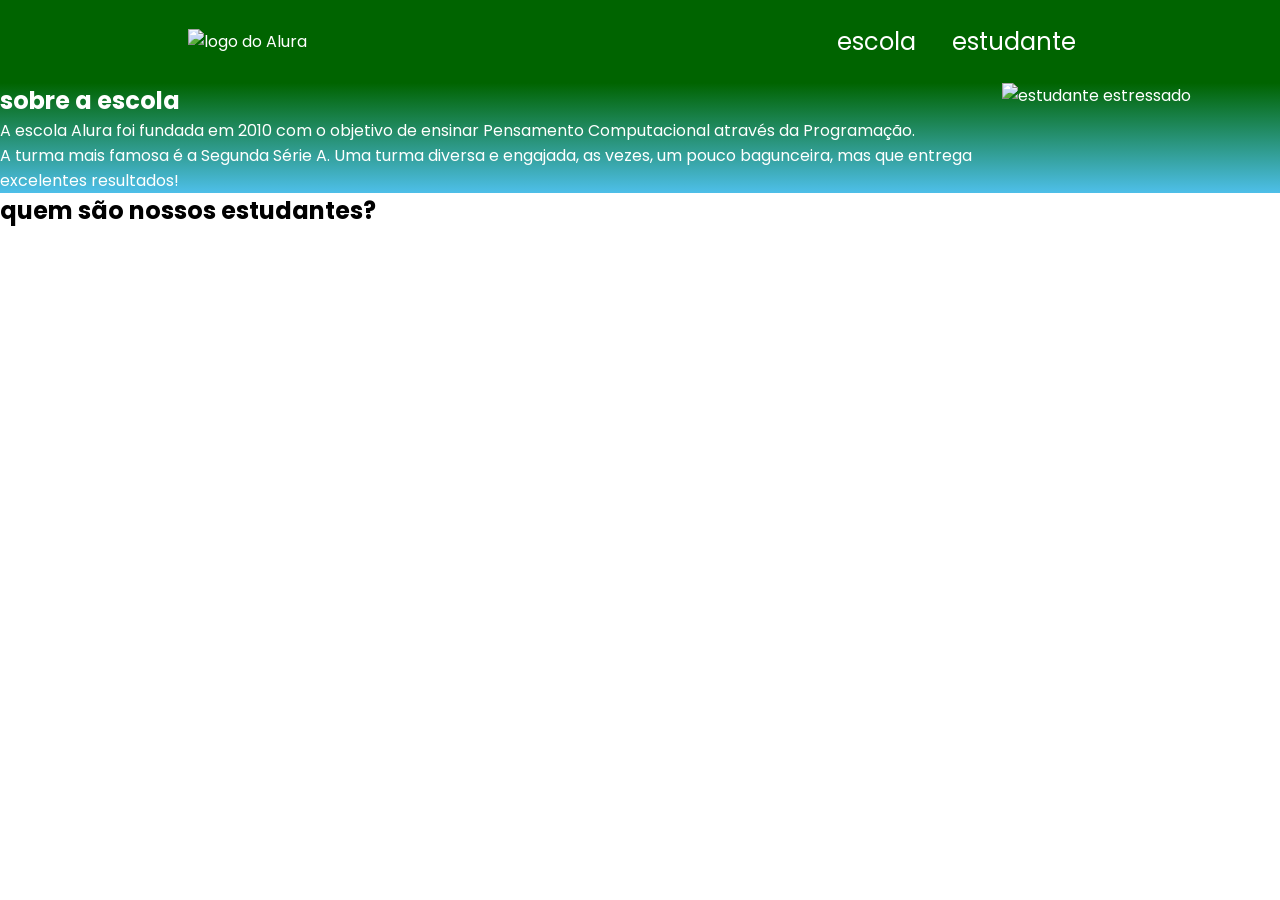
==== index (1).html @ c0c8a0d1 "Add files via upload" ====
<!DOCTYPE html>
<html lang="en">
<head>
    <meta charset="UTF-8">
    <meta name="viewport" content="width=device-width, initial-scale=1.0">
    <title>Document</title>
    <link rel="stylesheet" href="style.css">
    <link rel="preconnect" href="https://fonts.googleapis.com">
    <link rel="preconnect" href="https://fonts.gstatic.com" crossorigin>
    <link href="https://fonts.googleapis.com/css2?family=Poppins:ital,wght@0,100;0,200;0,300;0,400;0,500;0,600;0,700;0,800;0,900;1,100;1,200;1,300;1,400;1,500;1,600;1,700;1,800;1,900&display=swap" rel="stylesheet">
</head>
<body>
    <header class="cabecalho">
      <img class="cabecalho-imagem " src="Alura.jpg" alt="logo do Alura">
      <ul class="cabecalho-lista">
    <li class="cabecalho-lista-item">escola</li>
    <li class="cabecalho-lista-item">estudante</li>
  </ul>
    </header>
    <section class="escola">
      <div class="escola-div-conteudo">
        <h2 class="escola-titulo">sobre a escola</h2>
        <p class="escola-texto-um">A escola Alura foi fundada em 2010 com o objetivo de ensinar Pensamento Computacional através da Programação. </p>
        <p class="escola-texto-dois">A turma mais famosa é a Segunda Série A. Uma turma diversa e engajada, as vezes, um pouco bagunceira, mas que entrega excelentes resultados!</p>
      </div>
      <img class="escola-imagem" src="Student stress-rafiki.png" alt="estudante estressado">
  </section>
  <section class="estudante">
<h2 class="estudante-titulo">quem são nossos estudantes?</h2>
<img src="" alt="">


  </section>
</body>
---- style.css ----
*{
    margin: 0;
    padding: 0;
}

body{
    font-family: "Poppins", sans-serif;
}

.cabecalho{
    background-color: darkgreen;
    color: white;
    display: flex;
    justify-content: space-around;
    align-items: center;
    padding: 24px 0;
}

.cabecalho-imagem{
width: 20%;
}

.cabecalho-lista-item{
    display: inline-block;
    margin: 0 16px;
    font-size: 24px;
}

.escola-imagem{
    width: 25%;
}

.escola{
    background-image: linear-gradient(darkgreen,#4EBFE9);
    color: white;
    display: flex;
}
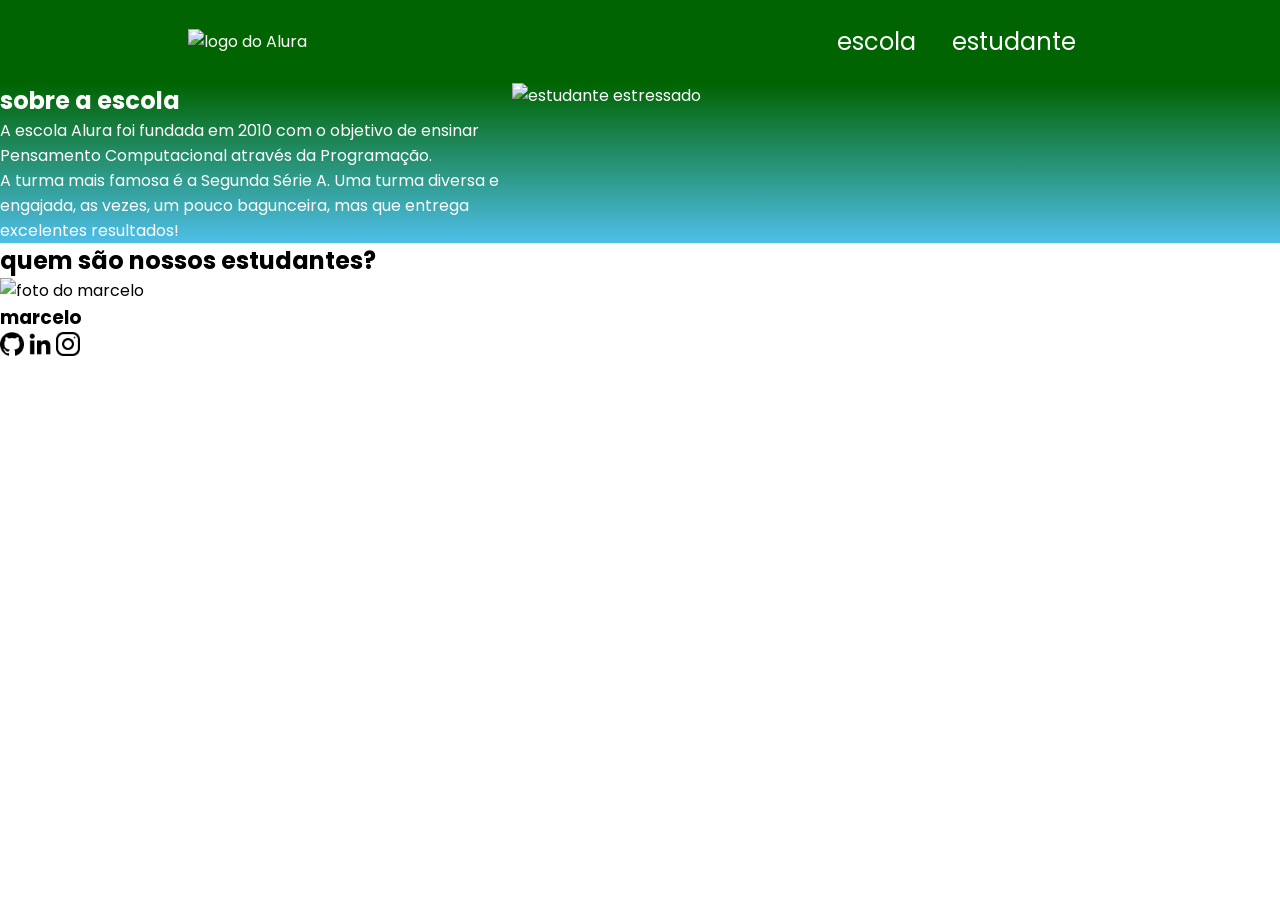
==== commit 4118bc83: "Add files via upload" ====
--- a/index (1).html
+++ b/index (1).html
@@ -27,8 +27,12 @@
   </section>
   <section class="estudante">
 <h2 class="estudante-titulo">quem são nossos estudantes?</h2>
-<img src="" alt="">
-
-
+<div class="estudante-div"></div>
+<img class="estudante-imagem"src="Marcelo.jpeg" alt="foto do marcelo">
+<h3 class="estudante-nome">marcelo</h3>
+<img class="estudante-icone" src="github.png" alt="icone github">
+<img class="estudante-icone" src="linkedin.png" alt="icone linkedin">
+<img class="estudante-icone" src="instagram.png" alt="icone instagram">
+</div>
   </section>
 </body>
--- a/style.css
+++ b/style.css
@@ -34,4 +34,23 @@
     background-image: linear-gradient(darkgreen,#4EBFE9);
     color: white;
     display: flex;
+}
+
+.escola-div-conteudo{
+    width: 40%;
+}
+..escola-titulo{
+    padding: 24px 0 ;
+}
+
+.estudante-imagem{
+    width: 120px;
+}
+
+.estudante-icone{
+    width: 24px;
+}
+
+.estudante-div{
+    text-align: center;
 }
